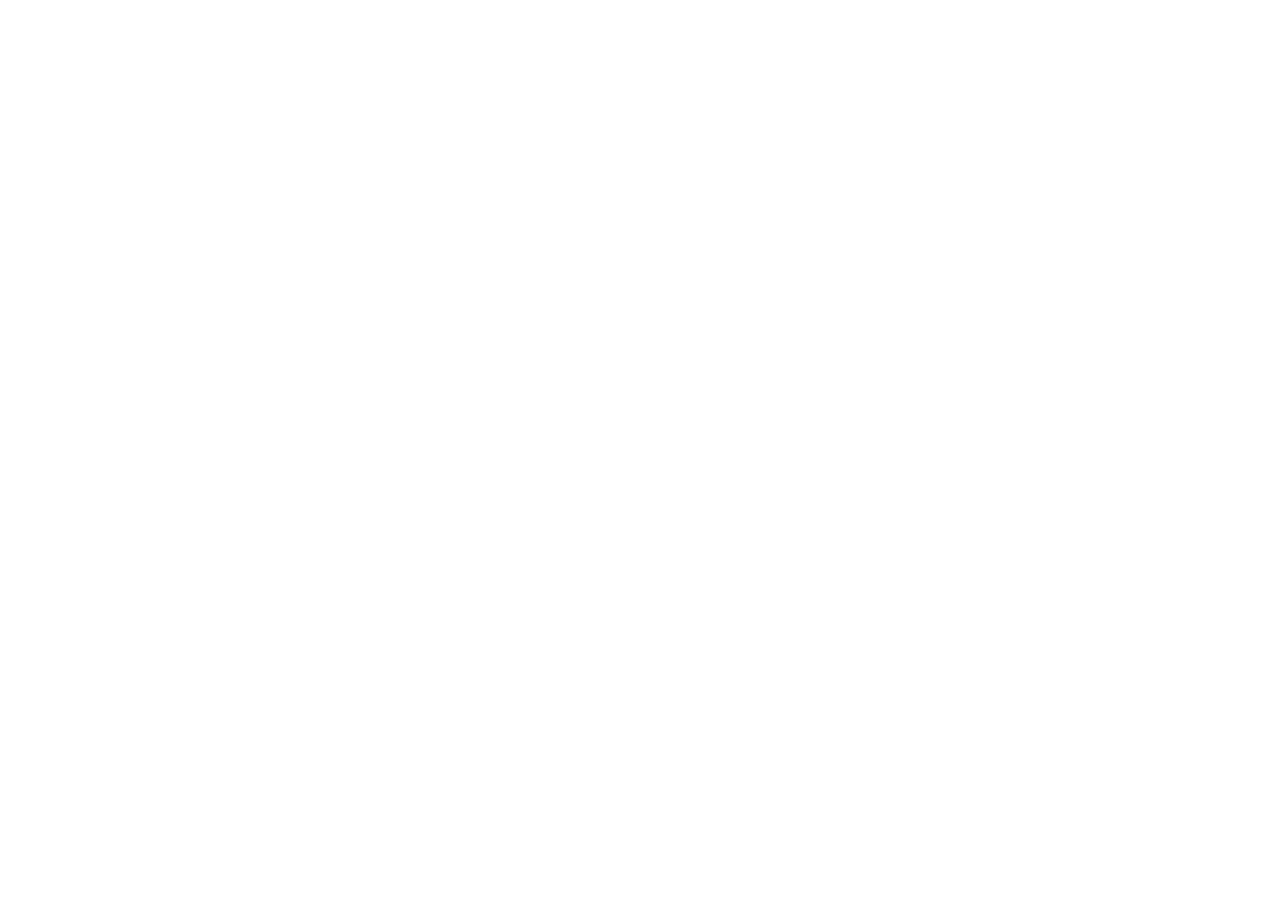
==== main.html @ c18447fc "Add Day 12 and update files" ====
<!-- <!DOCTYPE html>
<html lang="en">
<head>
    <meta charset="UTF-8">
    <meta name="viewport" content="width=device-width, initial-scale=1.0">
    <title>Temperature Converter</title>
</head>
<body>
    <h1>Temperature Converter</h1>

    <label for="textBox">Enter a temperature</label>
    <input type="number" id="textBox" value="0">

    <div>
        <label>
            <input type="radio" id="toFahrenheit" name="unit" checked>
            Celsius to Fahrenheit
        </label>
    </div>
    <div>
        <label>
            <input type="radio" id="toCelsius" name="unit">
            Fahrenheit to Celsius
        </label>
    </div>

    <button type="button" onclick="convert()">Convert</button>
    <p id="result">Select a unit</p>
</body>
<script src='temperature-converter.js'></script>
</html> -->
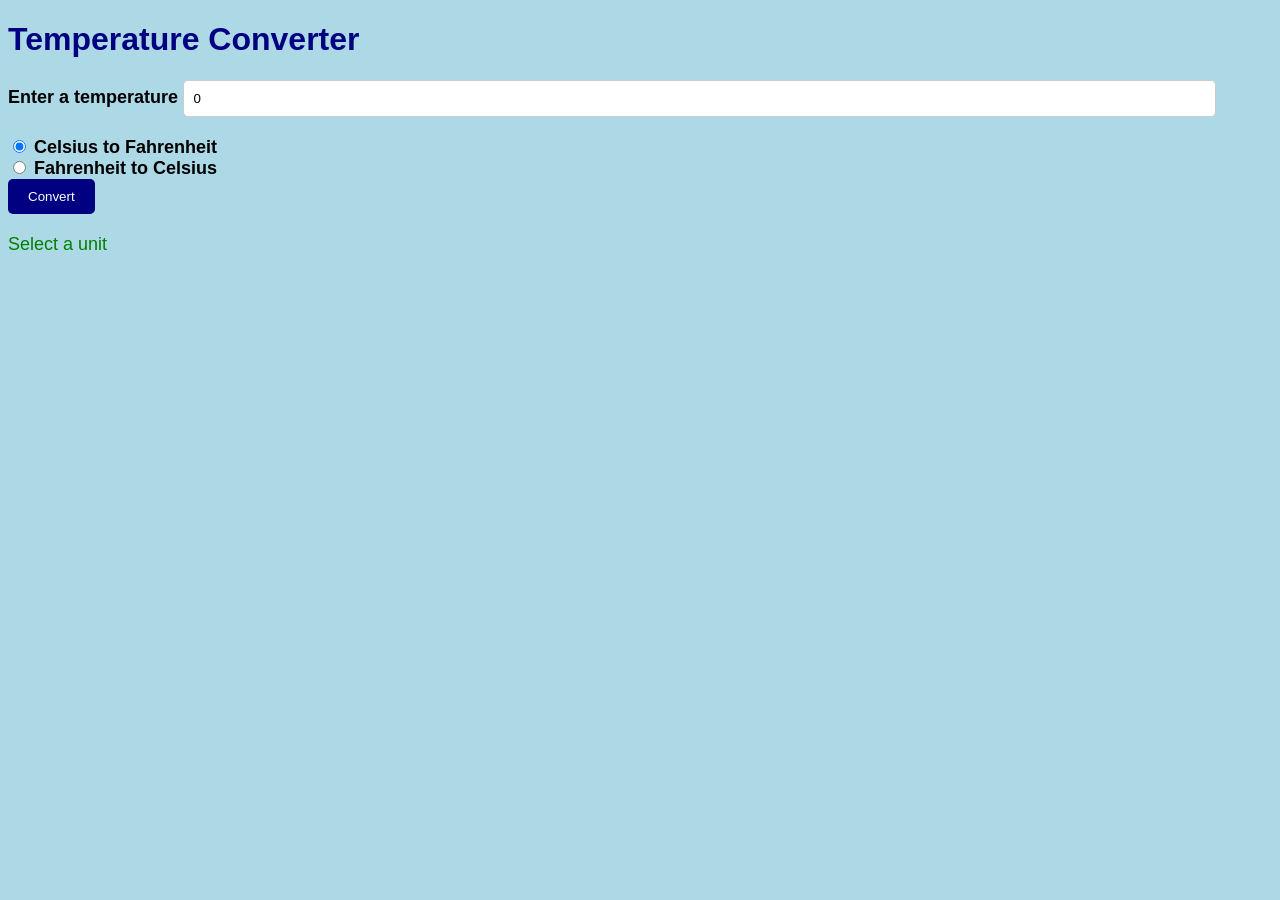
==== commit e0489f5e: "Update HTML and styles" ====
--- a/main.html
+++ b/main.html
@@ -1,9 +1,10 @@
-<!-- <!DOCTYPE html>
+<!DOCTYPE html>
 <html lang="en">
 <head>
     <meta charset="UTF-8">
     <meta name="viewport" content="width=device-width, initial-scale=1.0">
     <title>Temperature Converter</title>
+    <link rel="stylesheet" href="style.css">
 </head>
 <body>
     <h1>Temperature Converter</h1>
@@ -26,6 +27,6 @@
 
     <button type="button" onclick="convert()">Convert</button>
     <p id="result">Select a unit</p>
+    <script src="temperature-converter.js"></script>
 </body>
-<script src='temperature-converter.js'></script>
-</html> -->+</html>
--- a/style.css
+++ b/style.css
@@ -0,0 +1,49 @@
+body{
+    font-family:Arial,sans-serif;
+    background-color:lightblue;
+}
+
+h1{
+    color:navy;
+}
+
+form{
+    background-color:white;
+    text-align:center;
+    padding:20px;
+    margin:auto;
+    border-radius:10px;
+    box-shadow:0 0 10px rgba(0,0,0,0.1);
+}
+
+#textBox{
+    width:80%;
+    padding:10px;
+    margin-bottom:20px;
+    border:1px solid #ccc;
+    border-radius:5px;
+}
+
+label{
+    font-size:18px;
+    font-weight:bold;
+}
+
+button{
+    background-color:navy;
+    color:white;
+    padding:10px 20px;
+    border:none;
+    border-radius:5px;
+    cursor:pointer;
+}
+
+button:hover{
+    background-color:darkblue;
+}
+
+#result{
+    margin-top:20px;
+    font-size:18px;
+    color:green;
+}
